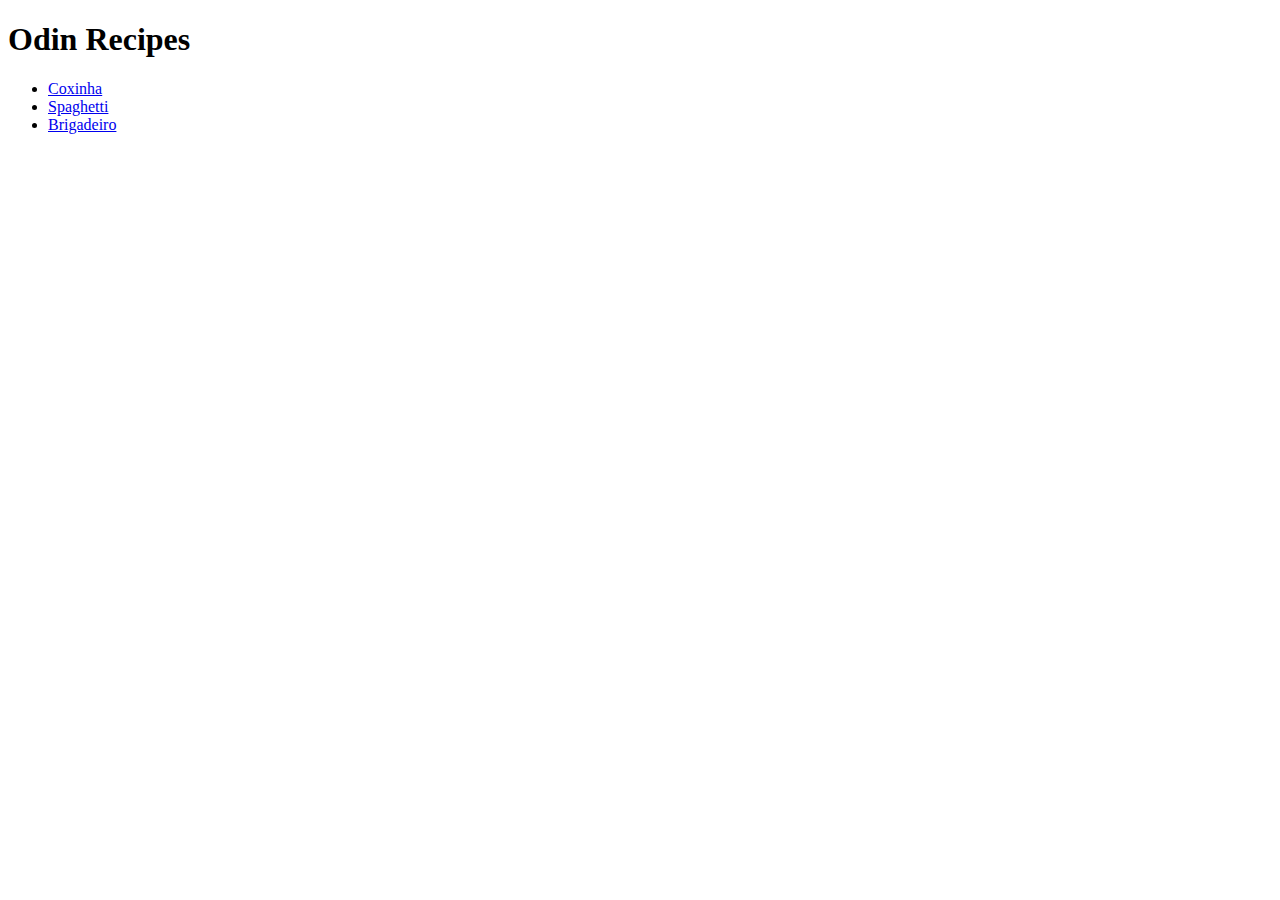
==== index.html @ b082428b "Edit README.md and sending files and HTML pages" ====
<!DOCTYPE html>
<html lang="en">
<head>
    <meta charset="UTF-8">
    <meta name="viewport" content="width=device-width, initial-scale=1.0">
    <title>Odin Recipes</title>
</head>
<body>
    <h1>Odin Recipes</h1>
    <ul>
        <li><a href="recipes/coxinha.html">Coxinha</a></li>
        <li><a href="recipes/spaghetti.html">Spaghetti</a></li>
        <li><a href="recipes/brigadeiro.html">Brigadeiro</a></li>
    </ul>
</body>
</html>
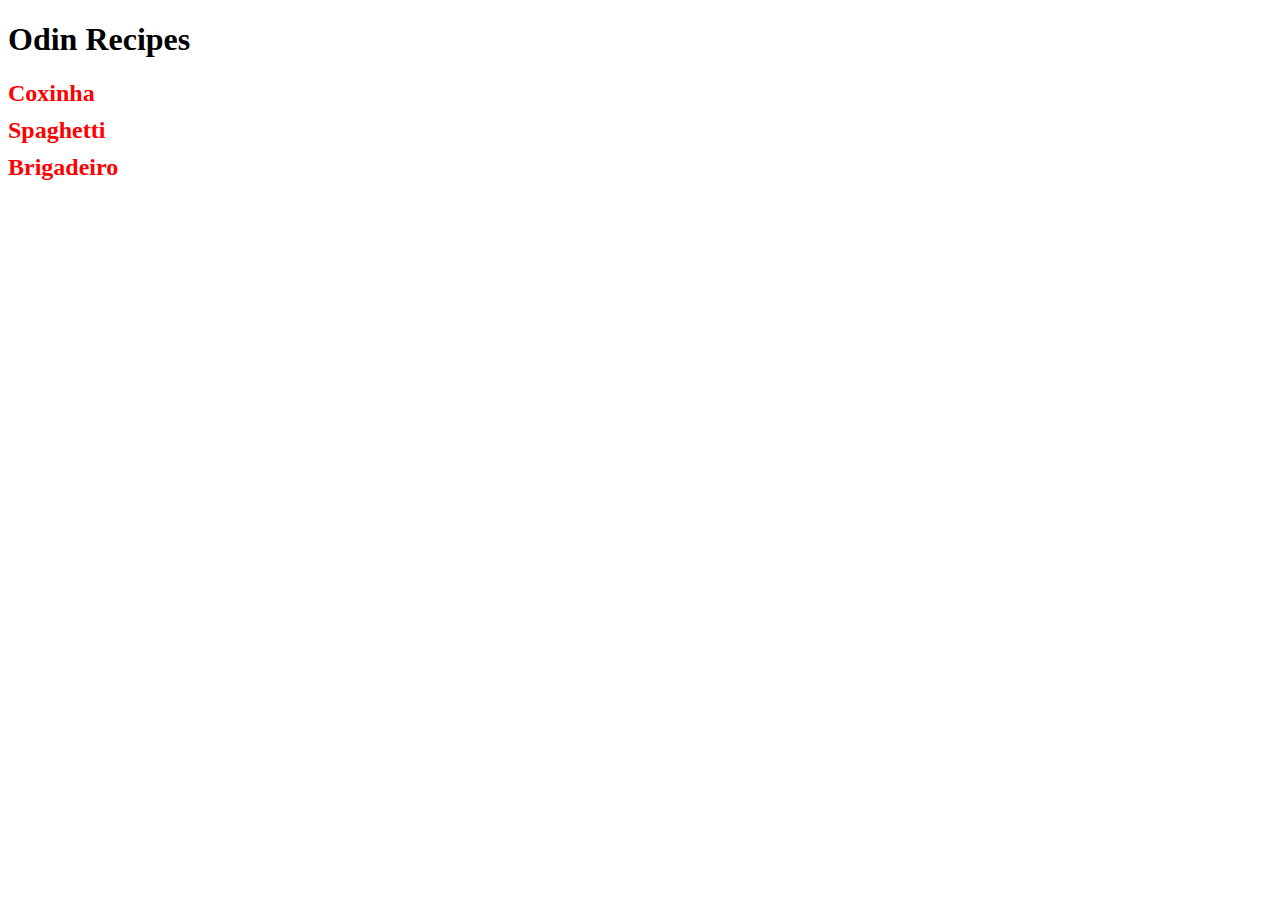
==== commit a5d2d189: "Adding style.css" ====
--- a/index.html
+++ b/index.html
@@ -4,10 +4,11 @@
     <meta charset="UTF-8">
     <meta name="viewport" content="width=device-width, initial-scale=1.0">
     <title>Odin Recipes</title>
+    <link rel="stylesheet" href="style.css">
 </head>
 <body>
     <h1>Odin Recipes</h1>
-    <ul>
+    <ul class="list-recipes">
         <li><a href="recipes/coxinha.html">Coxinha</a></li>
         <li><a href="recipes/spaghetti.html">Spaghetti</a></li>
         <li><a href="recipes/brigadeiro.html">Brigadeiro</a></li>
--- a/style.css
+++ b/style.css
@@ -0,0 +1,26 @@
+* {
+    text-decoration: none;
+    
+}
+
+li {
+    padding-bottom: 10px;
+} 
+
+.list-recipes {
+
+    list-style-type: none;
+    padding: 0px;
+}
+
+.list-recipes a {
+    font-size: 24px;
+    font-weight: bold;
+    color: red;
+}
+
+.title {
+    text-decoration: underline;
+}
+
+
